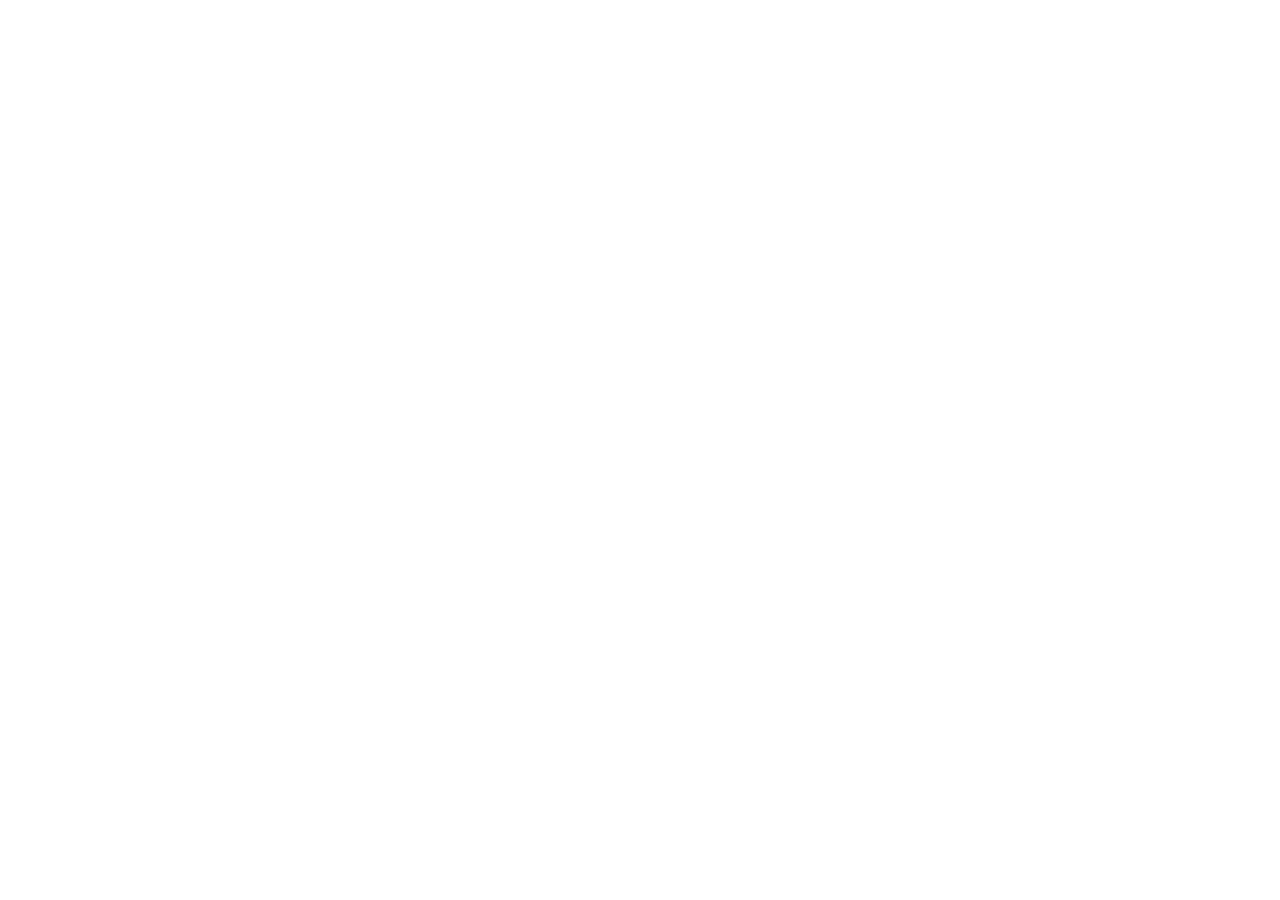
==== mid_main.html @ a784dfb0 "Create mid_main.html inserção de imagem" ====
<!DOCTYPE html>
<html lang="en">
<head>
    <meta charset="UTF-8">
    <meta name="viewport" content="width=device-width, initial-scale=1.0">
    <title>Imagens</title>
</head>
<body>
    <main>
        <ul>
            <img src="c:\Users\Técnico - TI\Desktop\10-chaves-para-o-trabalho-em-equipe-1024x536 (1).png" alt="">
        </ul>

    </main>
</body>
</html>
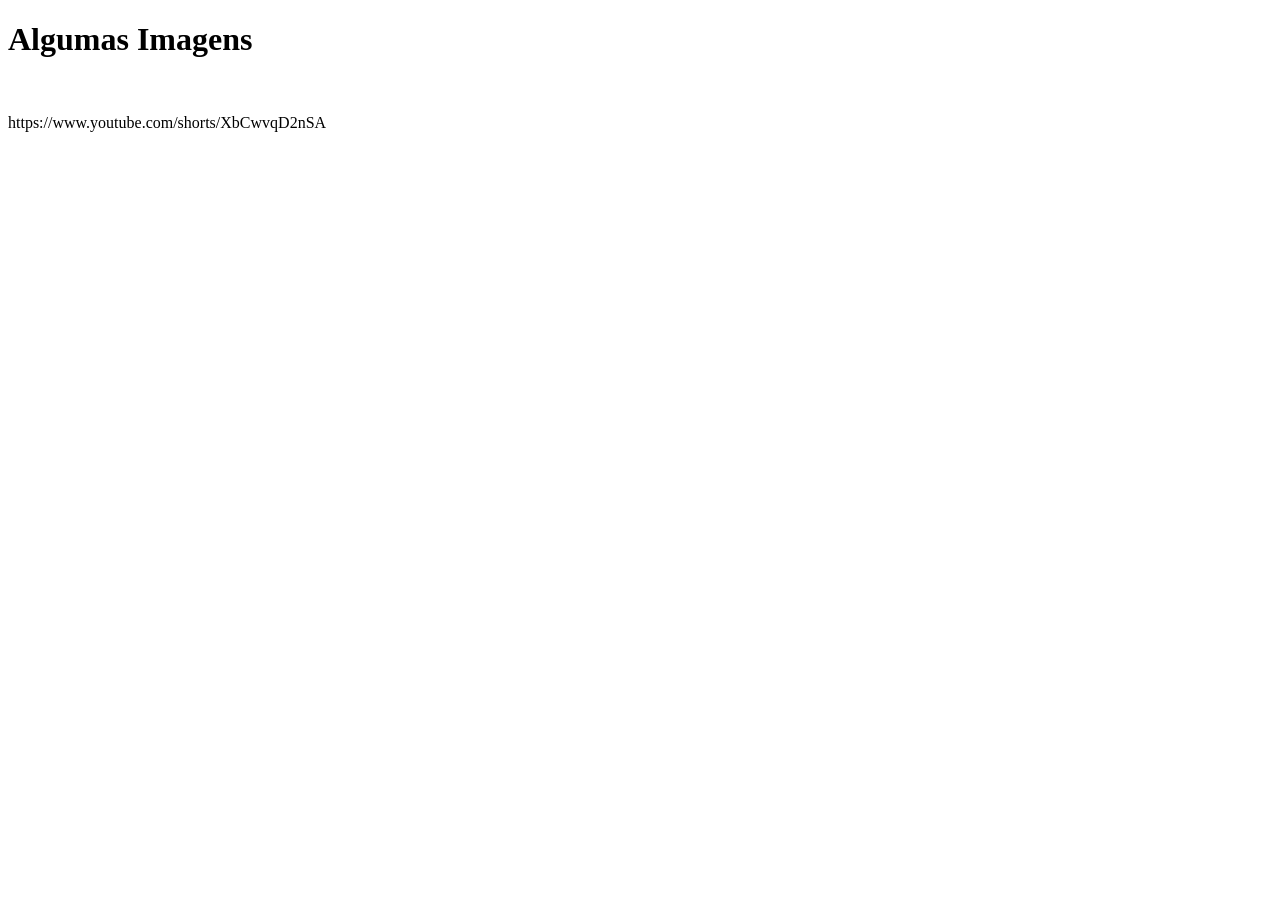
==== commit 7ea3ae79: "Update mid_main.html inserção imagens" ====
--- a/mid_main.html
+++ b/mid_main.html
@@ -7,10 +7,18 @@
 </head>
 <body>
     <main>
-        <ul>
+        <h1>Algumas Imagens</h1>
+
+        <figure>
             <img src="c:\Users\Técnico - TI\Desktop\10-chaves-para-o-trabalho-em-equipe-1024x536 (1).png" alt="">
-        </ul>
+        </figure>
+
+        <p>https://www.youtube.com/shorts/XbCwvqD2nSA</p>
+
+        <figure>
+            <img src="c:\Users\Técnico - TI\Downloads\BatPod-motos-boat-shopping.jpg" alt="">
+        </figure>
 
     </main>
 </body>
-</html>+</html>
